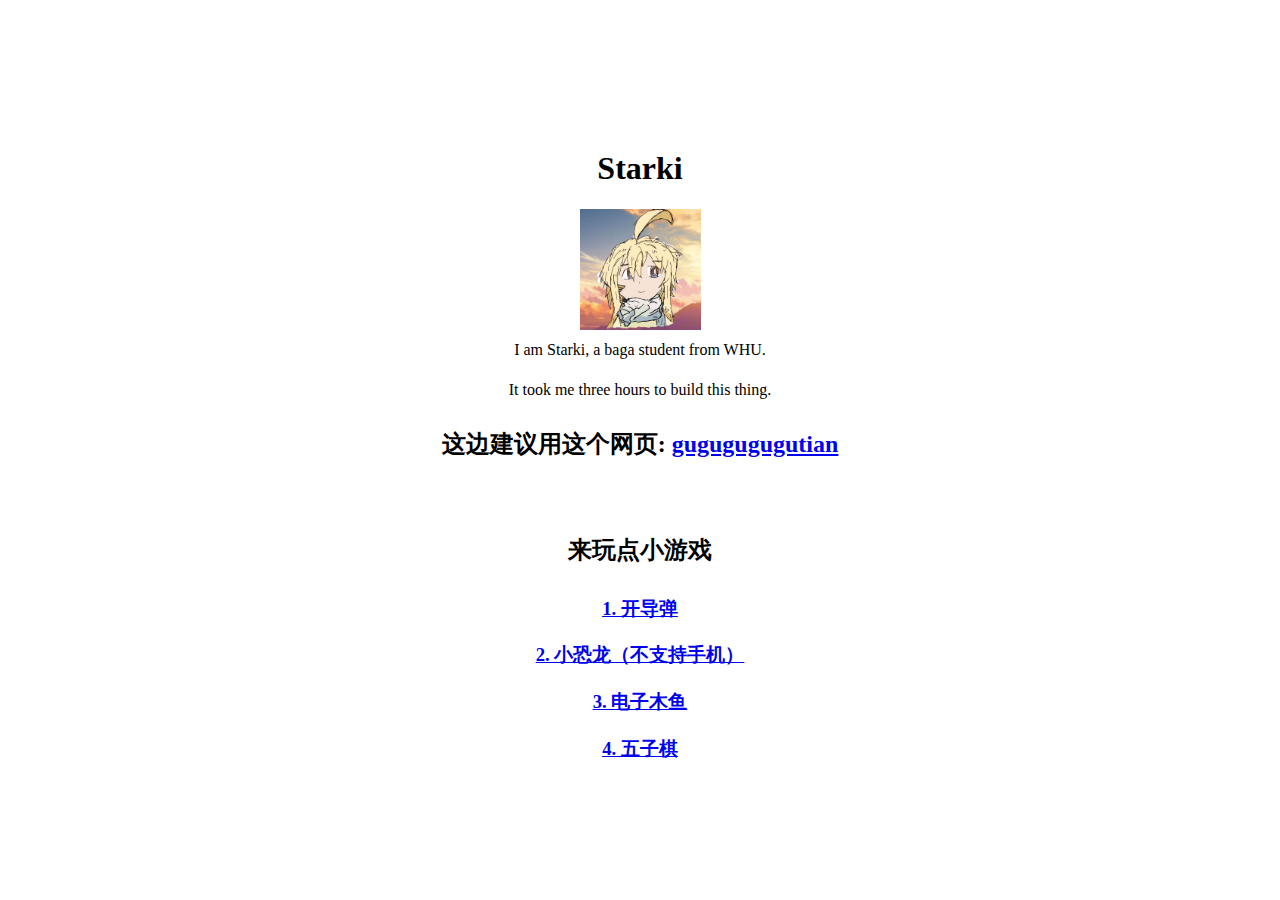
==== index.html @ 1b7eafcb "Update index.html" ====
<!DOCTYPE html>
<html lang="en">

<head>
    <meta charset="UTF-8">
    <meta name="viewport" content="width=device-width, initial-scale=1.0">
    <title>Starki</title>
    <link rel="icon" href="images/head.jpg">
    <style>
        body {
            /* 外边距，去除默认的滚动条 */
            margin: 0;
            /* 背景颜色 */
            background-color: #ffffff;
            /* 最小高度设置为视口（viewport）高度的 100% */
            min-height: 100vh;
            /* 弹性布局 */
            display: flex;
            /* 主轴方向(纵向) */
            flex-direction: column;
            /* 水平居中 */
            align-items: center;
            /* 垂直居中 */
            justify-content: center;
            /* 行间距 */
            line-height: 1.2;
        }

        /* 可以单独调整某些元素的行间距 */
        p,
        h3 {
            line-height: 0.5;
        }
    </style>
    <script>
        window.onload = function () {
            let tip = document.getElementById("tip");
            let rd_time = 60;
            var url = "https://gugugugugutian.github.io/";

            let myInterval = setInterval(function () {

                if (rd_time <= 0) {
                    tip.innerHTML = "(已打开上面的网页，如果被阻止，你可以点击链接打开网页)";
                    window.open(url, "_blank");
                    clearInterval(myInterval);
                }
                else {
                    tip.innerHTML = "(将在 " + rd_time + " 秒后自动打开上面的网页)";
                    rd_time--;
                }
            }, 1000);
        }
    </script>
</head>

<body>
    <h1>Starki</h1>
    <img src="images/head.jpg" width="121" height="121" />
    <p>I am Starki, a baga student from WHU.</p>
    <p>It took me three hours to build this thing.</p>

    <h2>这边建议用这个网页: <a href="https://gugugugugutian.github.io/" target="_blank">gugugugugutian</a></h2>
    <h3><span id="tip"></span></h3>

    <h2>来玩点小游戏</h2>
    <h3><a href="./games/missile-game-master/index.html" target="_blank">1. 开导弹</a></h3>
    <h3><a href="./games/t-rex-runner-gh-pages/index.html" target="_blank">2. 小恐龙（不支持手机）</a></h3>
    <h3><a href="./games/Cyber woodenfish_files/Cyber woodenfish.html" target="_blank">3. 电子木鱼</a></h3>
    <h3><a href="./games/gobang/gobang.html" target="_blank">4. 五子棋</a></h3>

</body>

</html>
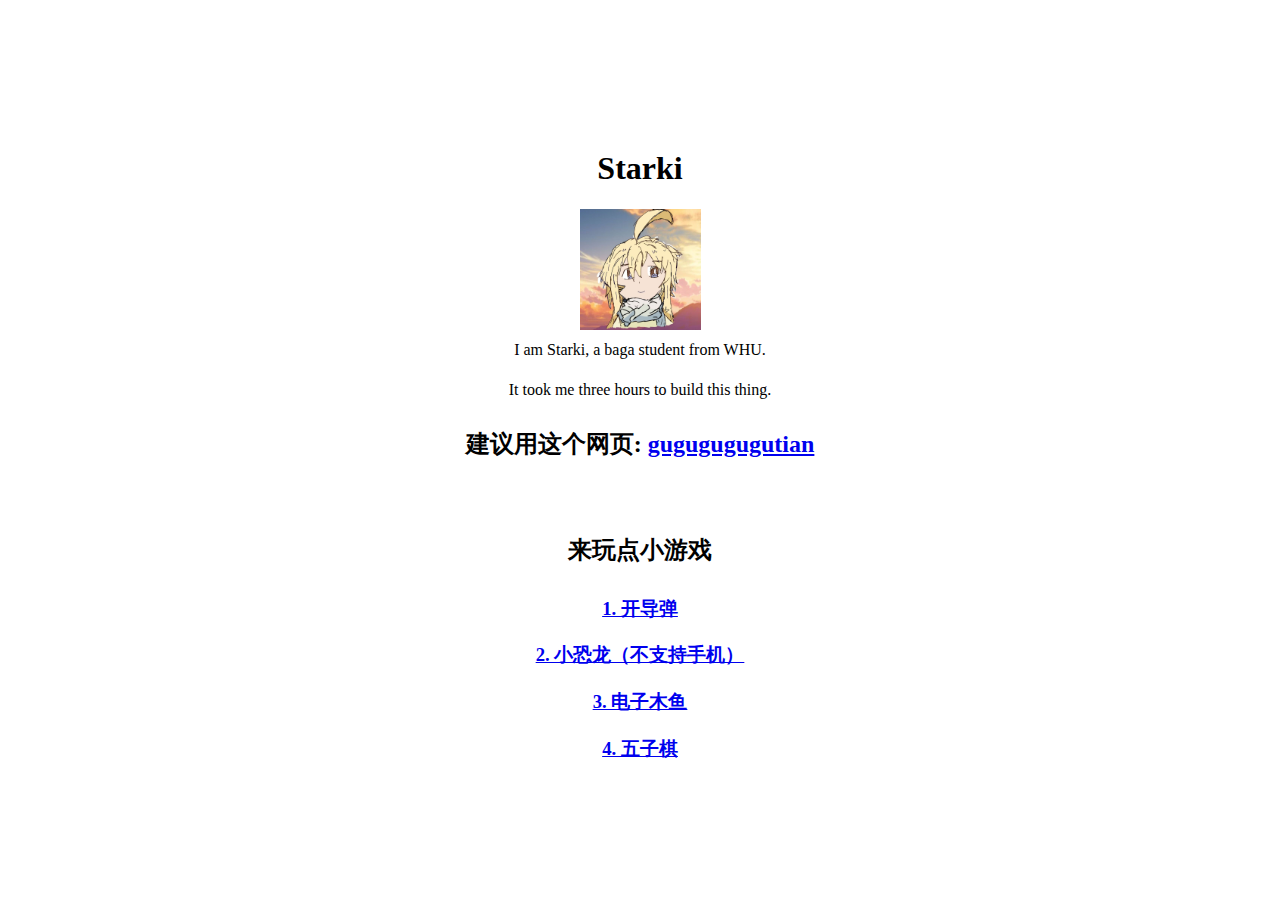
==== commit 8bde073d: "Update index.html" ====
--- a/index.html
+++ b/index.html
@@ -60,7 +60,7 @@
     <p>I am Starki, a baga student from WHU.</p>
     <p>It took me three hours to build this thing.</p>
 
-    <h2>这边建议用这个网页: <a href="https://gugugugugutian.github.io/" target="_blank">gugugugugutian</a></h2>
+    <h2>建议用这个网页: <a href="https://gugugugugutian.github.io/" target="_blank">gugugugugutian</a></h2>
     <h3><span id="tip"></span></h3>
 
     <h2>来玩点小游戏</h2>
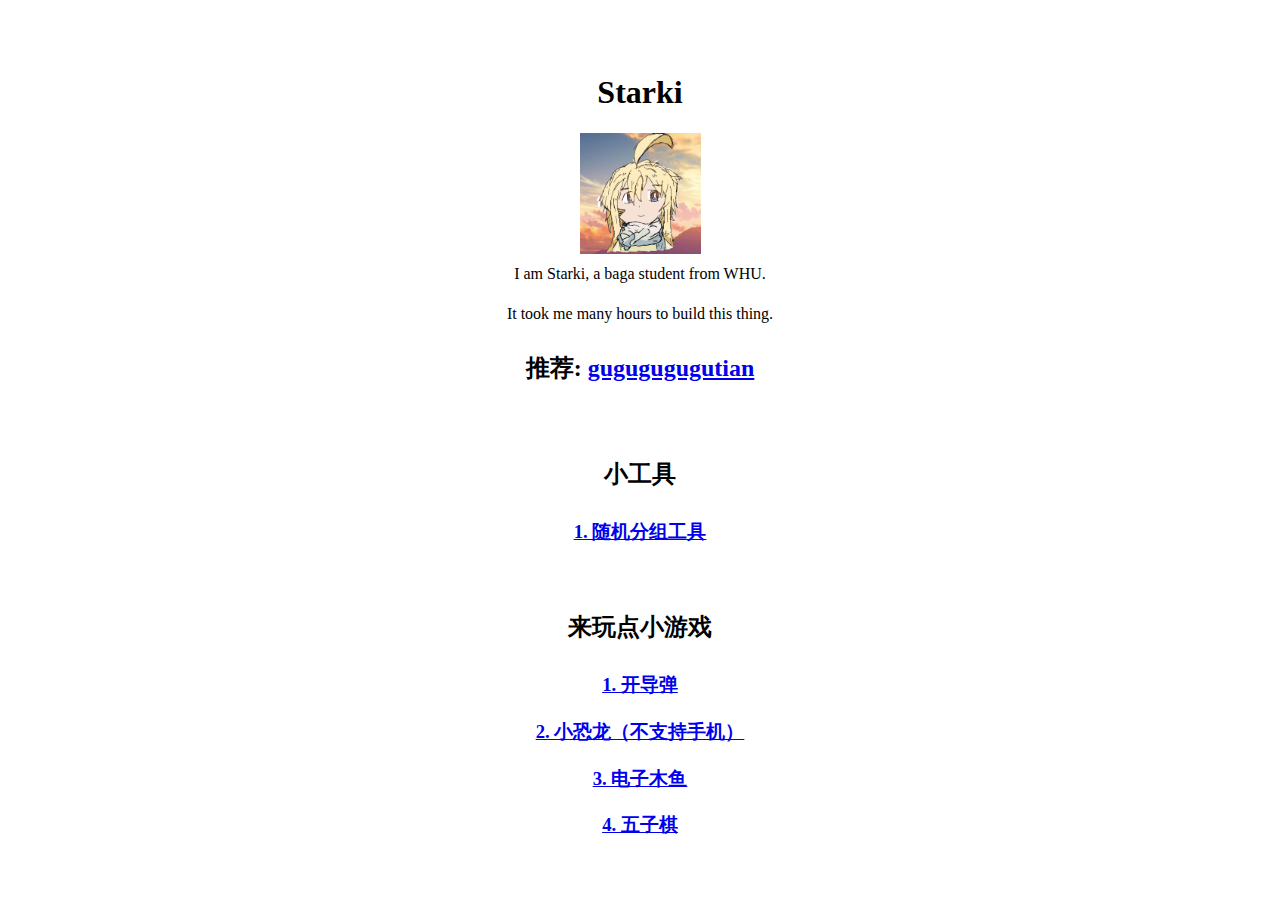
==== commit 433ad70c: "random_groups" ====
--- a/index.html
+++ b/index.html
@@ -38,18 +38,18 @@
             let rd_time = 60;
             var url = "https://gugugugugutian.github.io/";
 
-            let myInterval = setInterval(function () {
+            // let myInterval = setInterval(function () {
 
-                if (rd_time <= 0) {
-                    tip.innerHTML = "(已打开上面的网页，如果被阻止，你可以点击链接打开网页)";
-                    window.open(url, "_blank");
-                    clearInterval(myInterval);
-                }
-                else {
-                    tip.innerHTML = "(将在 " + rd_time + " 秒后自动打开上面的网页)";
-                    rd_time--;
-                }
-            }, 1000);
+            //     if (rd_time <= 0) {
+            //         tip.innerHTML = "(已打开上面的网页，如果被阻止，你可以点击链接打开网页)";
+            //         window.open(url, "_blank");
+            //         clearInterval(myInterval);
+            //     }
+            //     else {
+            //         tip.innerHTML = "(将在 " + rd_time + " 秒后自动打开上面的网页)";
+            //         rd_time--;
+            //     }
+            // }, 1000);
         }
     </script>
 </head>
@@ -58,16 +58,20 @@
     <h1>Starki</h1>
     <img src="images/head.jpg" width="121" height="121" />
     <p>I am Starki, a baga student from WHU.</p>
-    <p>It took me three hours to build this thing.</p>
+    <p>It took me many hours to build this thing.</p>
 
-    <h2>建议用这个网页: <a href="https://gugugugugutian.github.io/" target="_blank">gugugugugutian</a></h2>
+    <h2>推荐: <a href="https://gugugugugutian.github.io/" target="_blank">gugugugugutian</a></h2>
     <h3><span id="tip"></span></h3>
 
+    <h2>小工具</h2>
+    <h3><a href="./tools/random_groups.html">1. 随机分组工具</a></h3>
+    <h3></h3>
+
     <h2>来玩点小游戏</h2>
-    <h3><a href="./games/missile-game-master/index.html" target="_blank">1. 开导弹</a></h3>
-    <h3><a href="./games/t-rex-runner-gh-pages/index.html" target="_blank">2. 小恐龙（不支持手机）</a></h3>
-    <h3><a href="./games/Cyber woodenfish_files/Cyber woodenfish.html" target="_blank">3. 电子木鱼</a></h3>
-    <h3><a href="./games/gobang/gobang.html" target="_blank">4. 五子棋</a></h3>
+    <h3><a href="./games/missile-game-master/index.html">1. 开导弹</a></h3>
+    <h3><a href="./games/t-rex-runner-gh-pages/index.html">2. 小恐龙（不支持手机）</a></h3>
+    <h3><a href="./games/Cyber woodenfish_files/Cyber woodenfish.html">3. 电子木鱼</a></h3>
+    <h3><a href="./games/gobang/gobang.html">4. 五子棋</a></h3>
 
 </body>
 
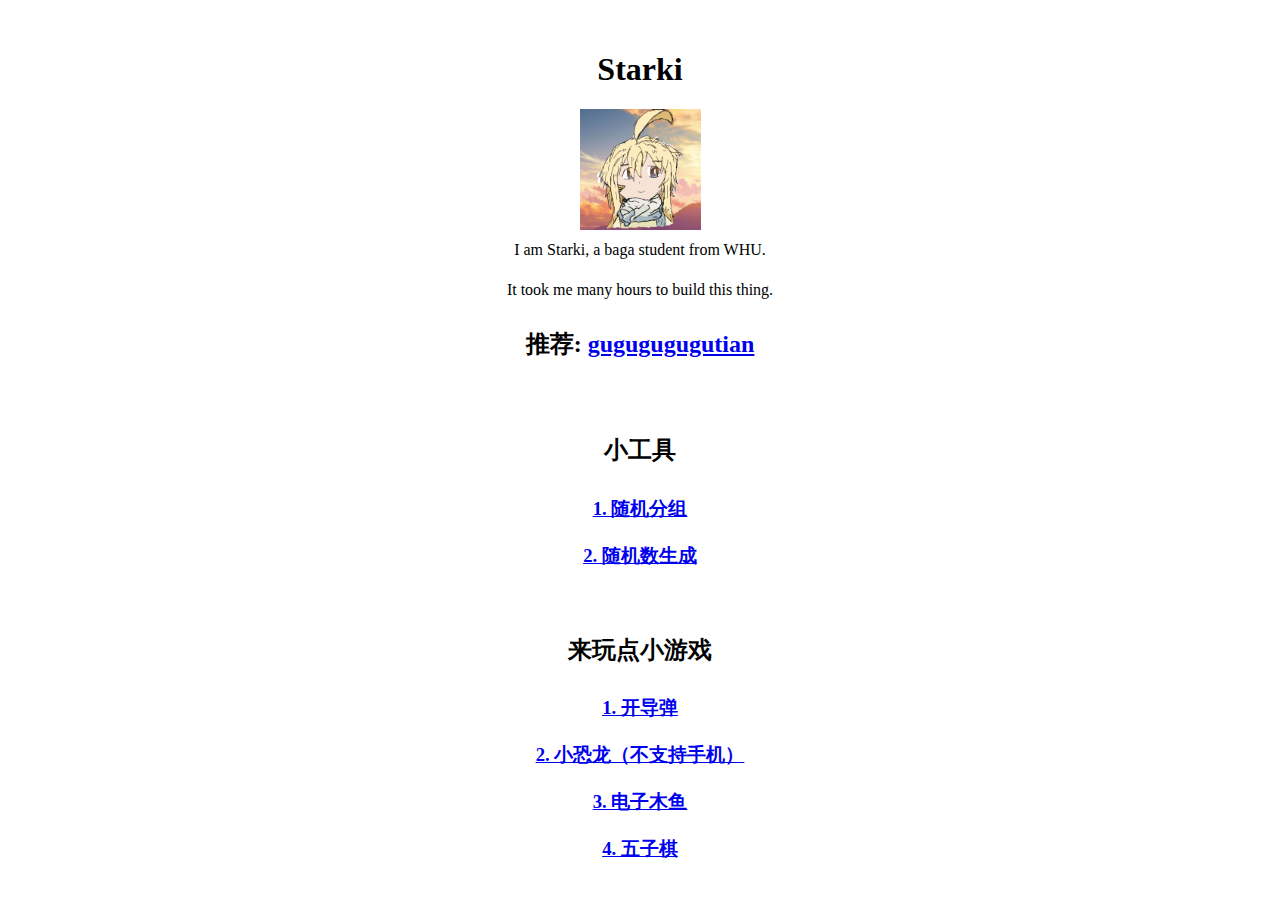
==== commit 2205f7d4: "random number" ====
--- a/index.html
+++ b/index.html
@@ -64,7 +64,8 @@
     <h3><span id="tip"></span></h3>
 
     <h2>小工具</h2>
-    <h3><a href="./tools/random_groups.html">1. 随机分组工具</a></h3>
+    <h3><a href="./tools/random_groups.html">1. 随机分组</a></h3>
+    <h3><a href="./tools/random_number.html">2. 随机数生成</a></h3>
     <h3></h3>
 
     <h2>来玩点小游戏</h2>
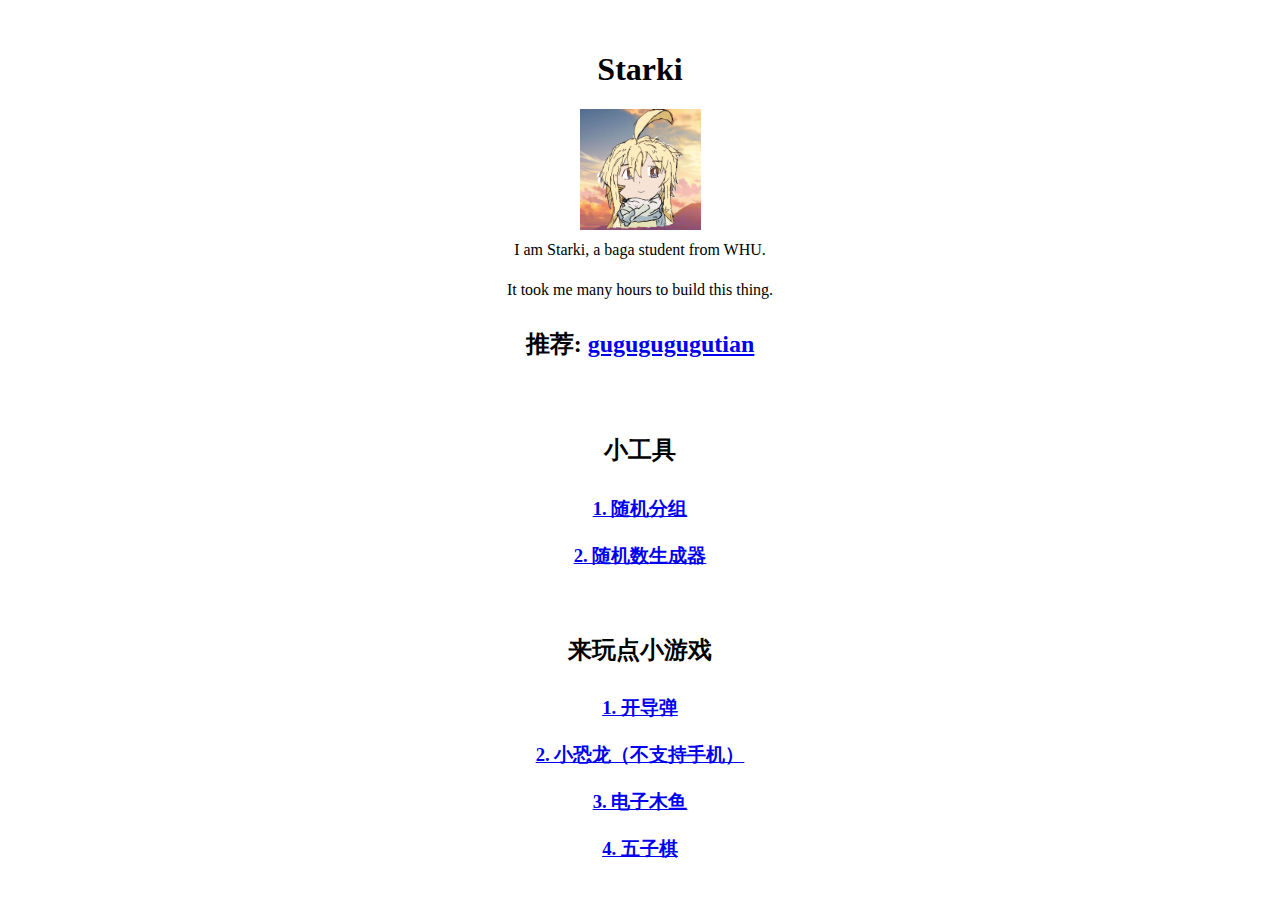
==== commit f47ca096: "random number result" ====
--- a/index.html
+++ b/index.html
@@ -65,7 +65,7 @@
 
     <h2>小工具</h2>
     <h3><a href="./tools/random_groups.html">1. 随机分组</a></h3>
-    <h3><a href="./tools/random_number.html">2. 随机数生成</a></h3>
+    <h3><a href="./tools/random_number.html">2. 随机数生成器</a></h3>
     <h3></h3>
 
     <h2>来玩点小游戏</h2>
